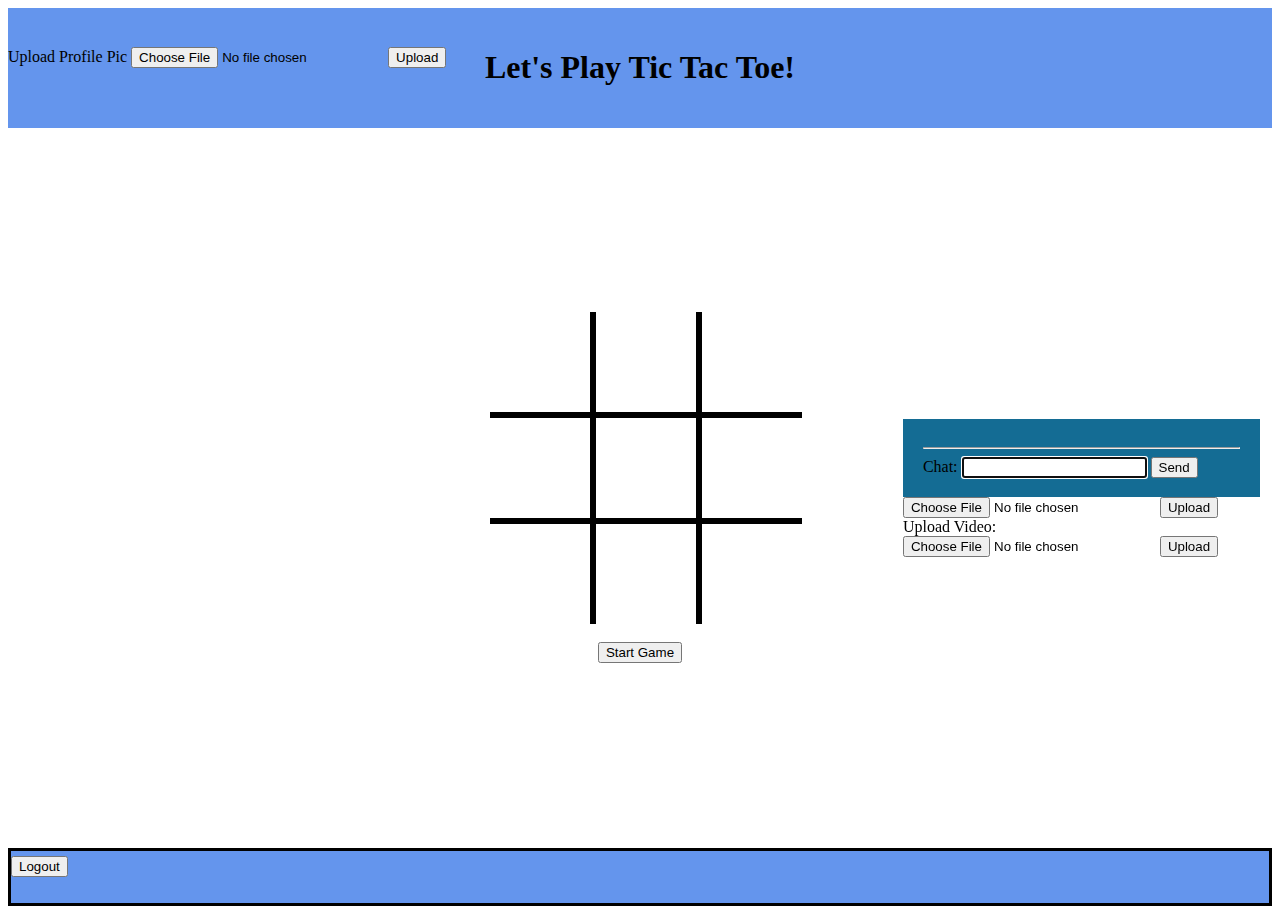
==== templates/home.html @ 2c979c54 "changes" ====
<!DOCTYPE html>
<html lang="en">
  <head>
    <meta charset="UTF-8" />
    <meta name="viewport" content="width=device-width, initial-scale=1.0" />
    <title>Tic Tac Toe</title>
    <link rel="stylesheet" href="/static/home.css" />
  </head>
  <body onload="display();welcome();">
    <div class ="header" > 
      <div>
      <form class="profPic" id="image-upload-form" action="/upload-image" method="post" enctype="multipart/form-data" onclick="profPic()">
        <label for="profPic">Upload Profile Pic</label>
        <input id="profPic" type="file" name="profPic" accept="image/jpeg, image/png">
        <input type="submit" value="Upload">
      </form>
    </div>
      <h1>Let's Play Tic Tac Toe!</h1>
    </div>
    
    <div class="main">
      <div class="col">

      </div>  
      <div class="col">
      <div class="grid-holder">
      <div class="grid">
        <div id="block1" class="square" onclick="blockSelect('1')"></div>
        <div id="block2" class="square" onclick="blockSelect('2')" ></div>
        <div id="block3" class="square" onclick="blockSelect('3')"></div>
        <div id="block4" class="square" onclick="blockSelect('4')"></div>
        <div id="block5" class="square" onclick="blockSelect('5')"></div>
        <div id="block6" class="square" onclick="blockSelect('6')"></div>
        <div id="block7" class="square" onclick="blockSelect('7')"></div>
        <div id="block8" class="square" onclick="blockSelect('8')"></div>
        <div id="block9" class="square" onclick="blockSelect('9')"></div>
      </div>
      </div>
      <div class="buttonDiv">
        <button id="start-button" onclick="startGame()">Start Game</button>
      </div>
    </div>      
      <div class="col">
        <div class="chat-holder">
          <div class="chat">
            <div id="chat-messages"></div>
            <div class="chat-form">
              <hr />
              <label>
                Chat:
                <input id="chat-text-box" type="text" />
              </label>
              <input id="xsrf" type="hidden" name="xsrf_token" value="{{ xsrf_token }}" />
                <button id="chat-button" onclick="sendChat()">Send</button>
              </p>
            </div>
  
          </div>
          <form action="/upload-image" method="post" enctype="multipart/form-data">
            <input type="file" name="chatImage" accept=".jpg, .jpeg, .png, .gif">
            </label>
            <input type="submit" value="Upload">
          </form>
  
          <form id="video-upload-form" action="/upload-video" method="post" enctype="multipart/form-data">
            <label>
                Upload Video:
            </label>
            <input id="video-input" type="file" name="chatVideo" accept="video/mp4">
            <input type="submit" value="Upload">
        </form>
        </div>

      </div>

    </div>
    <div class="footer">
      <form class="logout"
        action="/logout"
        method="post"
        enctype="application/x-www-form-urlencoded"
      >
        <input type="submit" value="Logout" />
      </form>
      <p id="usernameHolder"></p>
    </div>

    <div class="contents"></div>

    <script src="/static/home.js"></script>
  </body>
</html>
---- static/home.css ----
@charset "UTF-8";
.body {
    margin: 0;
    padding: 0;
    display: flex;
    height: 100vh;
  }


  .html, .body, .header, .main, .footer {
    margin: 0;
    padding: 0;
  }
  
  /* Set full height for HTML and body */
  .html, .body {
    height: 100%;
  }
  
  /* Set full height for main content */
  .main {
    min-height: 80vh;
    background-color: white;
    display: flex;
    align-items: center;
    justify-content: center;
  }

  .col {
    float: left;
    width: 31.333333%;
    height: auto;
    margin: 0 1%;
    justify-content: center;
    align-items: center;
    display: flex;
    flex-direction: column;
  }

  .grid-holder {
    display: flex;
    justify-content: center;
    align-items: center;
    margin-bottom: 30px;
  }

  .buttonDiv {
    display: flex;
    justify-content: center;
    align-items: center;
  }

  .chat-holder {
    position: relative;
    width: 80%;
    margin: 0 auto;
    justify-content: center;
    align-items: center;
    /* display: flex; */
  }

  .chat {
    width: 100%;
    background-color: #146C94;
    padding: 20px;
}

.chat-form {
  height: 30px;
}

#chat-messages {
  height: 90%;
  overflow: scroll;
}

  /* Example styling for header and footer */
  .header {
    background-color: cornflowerblue;
    text-align: center;
    padding: 20px 0;
    align-items: center;
    position: relative;
  }
  .profPic {
    position: absolute;
    left: 0;
    bottom: 50%;
  }

  .logout {
    position: absolute;
    bottom: 50%;
    left: 0;
  }
  
  .footer {
    text-align: center;
    position: relative;
    padding: 10px 0;
    bottom: 0;
    border-style: solid;
    background-color: cornflowerblue;
    display: flex;
  }

  .container {
    min-height: 100vh;
    display: flex;
    flex-direction: column;
    align-items: center;
    justify-content: center;
    background: #eee;
}

.button {
    outline: none;
    border: 4px solid green;
    padding: 10px 20px;
    font-size: 1rem;
    font-weight: bold;
    background: none;
    transition: all 0.2s ease-in-out;
  }
  
  button:hover {
    cursor: pointer;
    background: green;
    color: white;
  }

  .grid {
    display: grid;
    width: 300px;
    height: 300px;
    grid-template-columns: auto auto auto;
  }
  .square {
    display: flex;
    width: 100px;
    height: 100px;
    align-items: center;
    justify-content: center;
    font-size: 3rem;
    font-weight: bold;
    border: 3px solid black;
    transition: background 0.2s ease-in-out;
  }
  
  .block:hover {
    cursor: pointer;
    background: #0ff30f;
  }

#block1, #block2, #block3 {border-top: none;}

#block1, #block4, #block7 {border-left: none;}

#block7, #block8, #block9 {border-bottom: none;}

#block3, #block6, #block9 {border-right: none;}
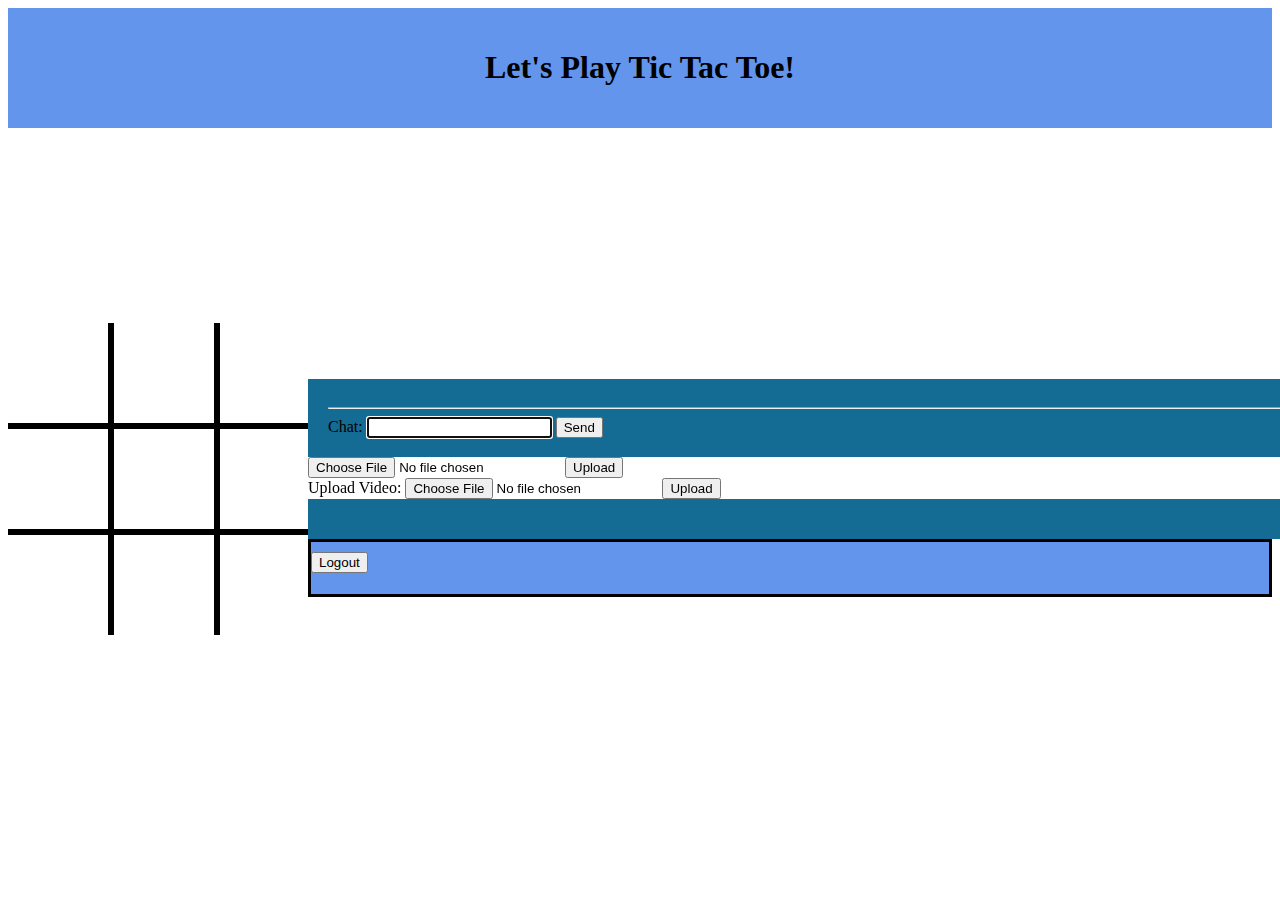
==== commit 8d0de0ab: "Merge branch 'main' of https://github.com/mjliao82/CSE312_Project" ====
--- a/templates/home.html
+++ b/templates/home.html
@@ -7,75 +7,63 @@
     <link rel="stylesheet" href="/static/home.css" />
   </head>
   <body onload="display();welcome();">
-    <div class ="header" > 
-      <div>
-      <form class="profPic" id="image-upload-form" action="/upload-image" method="post" enctype="multipart/form-data" onclick="profPic()">
-        <label for="profPic">Upload Profile Pic</label>
-        <input id="profPic" type="file" name="profPic" accept="image/jpeg, image/png">
-        <input type="submit" value="Upload">
-      </form>
+    <div class = "header"> 
+      <h1>Let's Play Tic Tac Toe!</h1>
+
     </div>
-      <h1>Let's Play Tic Tac Toe!</h1>
-    </div>
-    
     <div class="main">
-      <div class="col">
-
-      </div>  
-      <div class="col">
       <div class="grid-holder">
       <div class="grid">
-        <div id="block1" class="square" onclick="blockSelect('1')"></div>
-        <div id="block2" class="square" onclick="blockSelect('2')" ></div>
-        <div id="block3" class="square" onclick="blockSelect('3')"></div>
-        <div id="block4" class="square" onclick="blockSelect('4')"></div>
-        <div id="block5" class="square" onclick="blockSelect('5')"></div>
-        <div id="block6" class="square" onclick="blockSelect('6')"></div>
-        <div id="block7" class="square" onclick="blockSelect('7')"></div>
-        <div id="block8" class="square" onclick="blockSelect('8')"></div>
-        <div id="block9" class="square" onclick="blockSelect('9')"></div>
+        <div id="block1" class="square"></div>
+        <div id="block2" class="square"></div>
+        <div id="block3" class="square"></div>
+        <div id="block4" class="square"></div>
+        <div id="block5" class="square"></div>
+        <div id="block6" class="square"></div>
+        <div id="block7" class="square"></div>
+        <div id="block8" class="square"></div>
+        <div id="block9" class="square"></div>
       </div>
       </div>
-      <div class="buttonDiv">
-        <button id="start-button" onclick="startGame()">Start Game</button>
+      
+      <div class="chat-holder">
+        <div class="chat">
+          <div id="chat-messages"></div>
+          <div class="chat-form">
+            <hr />
+            <label>
+              Chat:
+              <input id="chat-text-box" type="text" />
+            </label>
+            <input id="xsrf" type="hidden" name="xsrf_token" value="{{ xsrf_token }}" />
+              <button id="chat-button" onclick="sendChat()">Send</button>
+            </p>
+          </div>
+
+        </div>
+        <form action="/upload-image" method="post" enctype="multipart/form-data">
+          <input type="file" name="chatImage" accept=".jpg, .jpeg, .png, .gif">
+          </label>
+          <input type="submit" value="Upload">
+        </form>
+
+        <form id="video-upload-form" action="/upload-video" method="post" enctype="multipart/form-data">
+          <label>
+              Upload Video:
+          </label>
+          <input id="video-input" type="file" name="chatVideo" accept="video/mp4">
+          <input type="submit" value="Upload">
+      </form>
+      <div class="chat">
+        <div id="chat-messages2"></div>
       </div>
-    </div>      
-      <div class="col">
-        <div class="chat-holder">
-          <div class="chat">
-            <div id="chat-messages"></div>
-            <div class="chat-form">
-              <hr />
-              <label>
-                Chat:
-                <input id="chat-text-box" type="text" />
-              </label>
-              <input id="xsrf" type="hidden" name="xsrf_token" value="{{ xsrf_token }}" />
-                <button id="chat-button" onclick="sendChat()">Send</button>
-              </p>
-            </div>
-  
-          </div>
-          <form action="/upload-image" method="post" enctype="multipart/form-data">
-            <input type="file" name="chatImage" accept=".jpg, .jpeg, .png, .gif">
-            </label>
-            <input type="submit" value="Upload">
-          </form>
-  
-          <form id="video-upload-form" action="/upload-video" method="post" enctype="multipart/form-data">
-            <label>
-                Upload Video:
-            </label>
-            <input id="video-input" type="file" name="chatVideo" accept="video/mp4">
-            <input type="submit" value="Upload">
-        </form>
-        </div>
-
+      <!-- <div>
+        <p id="OnlineUsers"></p>
       </div>
-
-    </div>
+      </div>
+    </div> -->
     <div class="footer">
-      <form class="logout"
+      <form
         action="/logout"
         method="post"
         enctype="application/x-www-form-urlencoded"
@@ -85,7 +73,11 @@
       <p id="usernameHolder"></p>
     </div>
 
-    <div class="contents"></div>
+    <div class="contents">
+
+    <script src="https://cdn.socket.io/4.4.1/socket.io.min.js"></script>
+
+
 
     <script src="/static/home.js"></script>
   </body>
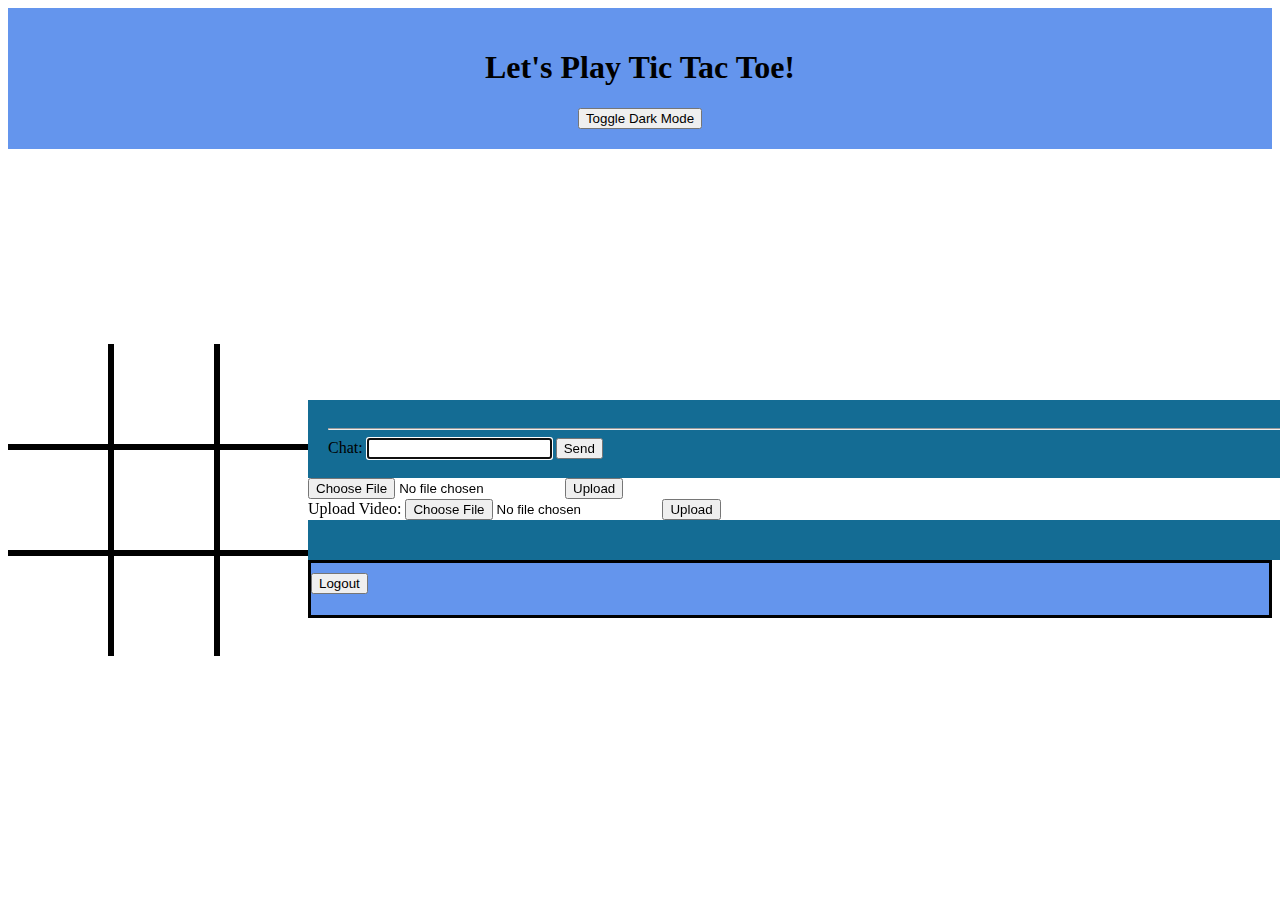
==== commit 2dab303d: "dark mode feature" ====
--- a/templates/home.html
+++ b/templates/home.html
@@ -9,6 +9,7 @@
   <body onload="display();welcome();">
     <div class = "header"> 
       <h1>Let's Play Tic Tac Toe!</h1>
+      <button id="theme-toggle">Toggle Dark Mode</button>
 
     </div>
     <div class="main">
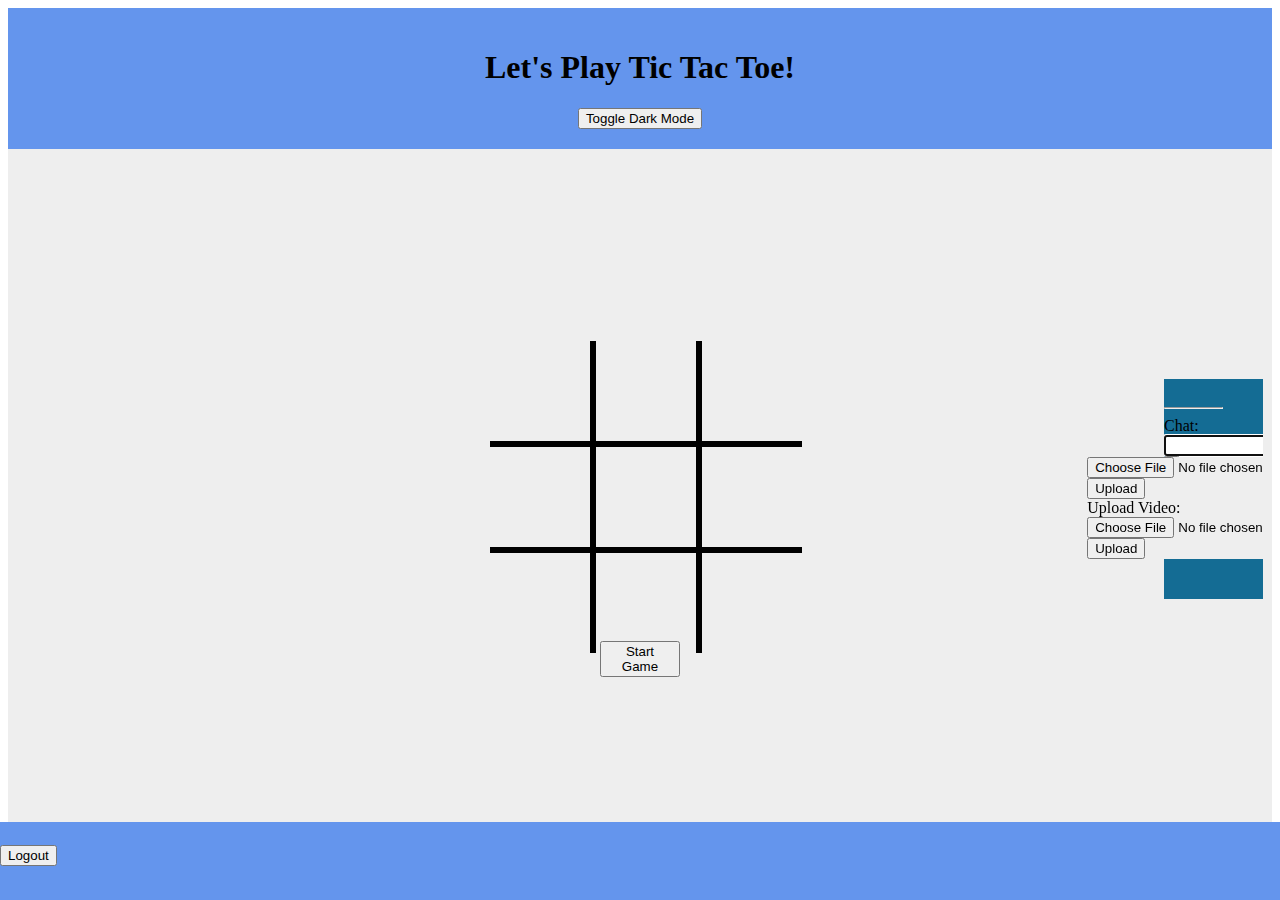
==== commit 988dc831: "Tic Tac Toe" ====
--- a/templates/home.html
+++ b/templates/home.html
@@ -13,51 +13,61 @@
 
     </div>
     <div class="main">
-      <div class="grid-holder">
-      <div class="grid">
-        <div id="block1" class="square"></div>
-        <div id="block2" class="square"></div>
-        <div id="block3" class="square"></div>
-        <div id="block4" class="square"></div>
-        <div id="block5" class="square"></div>
-        <div id="block6" class="square"></div>
-        <div id="block7" class="square"></div>
-        <div id="block8" class="square"></div>
-        <div id="block9" class="square"></div>
+      <div class="col"></div>
+
+      <div class="col">
+        <div class="grid-holder">
+          <div class="grid">
+            <div id="block1" class="square" onClick="blockSelect(1)"> <h1 class="x">X</h1> <h1 class="o">O</h1> </div>
+            <div id="block2" class="square" onclick="blockSelect(2)"> <h1 class="x">X</h1> <h1 class="o">O</h1> </div>
+            <div id="block3" class="square" onclick="blockSelect(3)"> <h1 class="x">X</h1> <h1 class="o">O</h1> </div>
+            <div id="block4" class="square" onclick="blockSelect(4)"> <h1 class="x">X</h1> <h1 class="o">O</h1> </div>
+            <div id="block5" class="square" onclick="blockSelect(5)"> <h1 class="x">X</h1> <h1 class="o">O</h1> </div>
+            <div id="block6" class="square" onclick="blockSelect(6)"> <h1 class="x">X</h1> <h1 class="o">O</h1> </div>
+            <div id="block7" class="square" onclick="blockSelect(7)"> <h1 class="x">X</h1> <h1 class="o">O</h1> </div>
+            <div id="block8" class="square" onclick="blockSelect(8)"> <h1 class="x">X</h1> <h1 class="o">O</h1> </div>
+            <div id="block9" class="square" onclick="blockSelect(9)"> <h1 class="x">X</h1> <h1 class="o">O</h1> </div>
+          </div>
+          </div>
+            <button onclick="new_game()">Start Game</button>  
+      </div>
+
+      <div class="col">
+        <div class="chat-holder">
+          <div class="chat">
+            <div id="chat-messages"></div>
+            <div class="chat-form">
+              <hr />
+              <label>
+                Chat:
+                <input id="chat-text-box" type="text" />
+              </label>
+              <input id="xsrf" type="hidden" name="xsrf_token" value="{{ xsrf_token }}" />
+                <button id="chat-button" onclick="sendChat()">Send</button>
+              </p>
+            </div>
+  
+          </div>
+          <form action="/upload-image" method="post" enctype="multipart/form-data">
+            <input type="file" name="chatImage" accept=".jpg, .jpeg, .png, .gif">
+            </label>
+            <input type="submit" value="Upload">
+          </form>
+  
+          <form id="video-upload-form" action="/upload-video" method="post" enctype="multipart/form-data">
+            <label>
+                Upload Video:
+            </label>
+            <input id="video-input" type="file" name="chatVideo" accept="video/mp4">
+            <input type="submit" value="Upload">
+        </form>
+        <div class="chat">
+          <div id="chat-messages2"></div>
+        </div>
+
       </div>
       </div>
-      
-      <div class="chat-holder">
-        <div class="chat">
-          <div id="chat-messages"></div>
-          <div class="chat-form">
-            <hr />
-            <label>
-              Chat:
-              <input id="chat-text-box" type="text" />
-            </label>
-            <input id="xsrf" type="hidden" name="xsrf_token" value="{{ xsrf_token }}" />
-              <button id="chat-button" onclick="sendChat()">Send</button>
-            </p>
-          </div>
 
-        </div>
-        <form action="/upload-image" method="post" enctype="multipart/form-data">
-          <input type="file" name="chatImage" accept=".jpg, .jpeg, .png, .gif">
-          </label>
-          <input type="submit" value="Upload">
-        </form>
-
-        <form id="video-upload-form" action="/upload-video" method="post" enctype="multipart/form-data">
-          <label>
-              Upload Video:
-          </label>
-          <input id="video-input" type="file" name="chatVideo" accept="video/mp4">
-          <input type="submit" value="Upload">
-      </form>
-      <div class="chat">
-        <div id="chat-messages2"></div>
-      </div>
       <!-- <div>
         <p id="OnlineUsers"></p>
       </div>
--- a/static/home.css
+++ b/static/home.css
@@ -1,121 +1,159 @@
 @charset "UTF-8";
+
+
+:root {
+  /* Light mode colors */
+  --background-color: #eee; 
+  --text-color: black;
+  --header-bg-color: cornflowerblue;
+  --footer-bg-color: cornflowerblue;
+  --footer-border-color: cornflowerblue;
+  --button-border-color: green;
+  --chat-bg-color: #146C94;
+  --block-hover-bg-color: #0ff30f;
+}
+
+[data-theme="dark"] {
+  /* Dark mode colors */
+  --background-color: #333;
+  --text-color: #ccc;
+  --header-bg-color: #222;
+  --footer-bg-color: #222;
+  --footer-border-color: #444;
+  --button-border-color: darkgreen;
+  --chat-bg-color: #0a4a6f;
+  --block-hover-bg-color: darkgreen;
+}
+
+.main {
+  background: var(--background-color);
+}
+
+.body, .container {
+  background: var(--background-color);
+}
+
+.html, .body, .header, .main, .footer, .button, .square, .chat {
+  color: var(--text-color);
+}
+
+.header, .footer {
+  background-color: var(--header-bg-color);
+}
+
+.footer {
+  border-color: var(--footer-border-color);
+}
+
+.button {
+  border-color: var(--button-border-color);
+}
+
+.button:hover {
+  background: var(--button-border-color);
+}
+
+.chat {
+  background-color: var(--chat-bg-color);
+}
+
+.block:hover {
+  background: var(--block-hover-bg-color);
+}
+
 .body {
     margin: 0;
     padding: 0;
     display: flex;
     height: 100vh;
-  }
-
-
-  .html, .body, .header, .main, .footer {
-    margin: 0;
-    padding: 0;
-  }
-  
-  /* Set full height for HTML and body */
-  .html, .body {
-    height: 100%;
-  }
-  
-  /* Set full height for main content */
-  .main {
-    min-height: 80vh;
-    background-color: white;
-    display: flex;
-    align-items: center;
-    justify-content: center;
-  }
-
-  .col {
-    float: left;
-    width: 31.333333%;
-    height: auto;
-    margin: 0 1%;
-    justify-content: center;
-    align-items: center;
-    display: flex;
-    flex-direction: column;
-  }
-
-  .grid-holder {
-    display: flex;
-    justify-content: center;
-    align-items: center;
-    margin-bottom: 30px;
-  }
-
-  .buttonDiv {
-    display: flex;
-    justify-content: center;
-    align-items: center;
-  }
-
-  .chat-holder {
-    position: relative;
-    width: 80%;
-    margin: 0 auto;
-    justify-content: center;
-    align-items: center;
-    /* display: flex; */
-  }
-
-  .chat {
-    width: 100%;
-    background-color: #146C94;
-    padding: 20px;
-}
-
-.chat-form {
-  height: 30px;
-}
-
-#chat-messages {
-  height: 90%;
-  overflow: scroll;
-}
-
-  /* Example styling for header and footer */
-  .header {
-    background-color: cornflowerblue;
-    text-align: center;
-    padding: 20px 0;
-    align-items: center;
-    position: relative;
-  }
-  .profPic {
-    position: absolute;
-    left: 0;
-    bottom: 50%;
-  }
-
-  .logout {
-    position: absolute;
-    bottom: 50%;
-    left: 0;
-  }
-  
-  .footer {
-    text-align: center;
-    position: relative;
-    padding: 10px 0;
-    bottom: 0;
-    border-style: solid;
-    background-color: cornflowerblue;
-    display: flex;
-  }
-
-  .container {
-    min-height: 100vh;
-    display: flex;
-    flex-direction: column;
-    align-items: center;
-    justify-content: center;
-    background: #eee;
+}
+
+
+.html, .body, .header, .main, .footer {
+  margin: 0;
+  padding: 0;
+}
+
+/* Set full height for HTML and body */
+.html, .body {
+  height: 100%;
+}
+
+/* Set full height for main content */
+.main {
+  min-height: 80vh;
+  /*background-color: white;*/
+  display: flex;
+  align-items: center;
+  justify-content: center;
+}
+
+.col {
+  width: 31.3%;
+  height: auto;
+  justify-content: center;
+  /* align-items: stretch; */
+  display: flex;
+  flex-direction: column;
+}
+
+.col button {
+  width: 20%;
+  margin: 0 auto;
+}
+
+.grid-holder {
+  display: flex;
+  justify-content: center;
+  align-items: center;
+}
+
+.chat-holder {
+  width: 10%;
+  margin-left: auto;
+  justify-content: center;
+  align-items: center;
+  flex: 1;
+  display: flex;
+  flex-direction: column;
+  padding-bottom: 10%;
+}
+
+.square .x, .square .o {
+  display: none;
+}
+
+.header {
+  /*background-color: cornflowerblue;*/
+  text-align: center;
+  padding: 20px 0;
+  align-items: center;
+}
+
+.footer {
+  text-align: center;
+  padding: 20px 0;
+  position: absolute;
+  bottom: 0;
+  border-style: solid;
+  /*border-color: cornflowerblue;*/
+  display: flex;
+  width: 100%;
+
+}
+
+.container {
+  min-height: 100vh;
+  display: flex;
+  flex-direction: column;
+  align-items: center;
+  justify-content: center;
+  /*background: #eee;*/
 }
 
 .button {
     outline: none;
-    border: 4px solid green;
+    /*border: 4px solid green;*/
     padding: 10px 20px;
     font-size: 1rem;
     font-weight: bold;
@@ -125,8 +163,8 @@
   
   button:hover {
     cursor: pointer;
-    background: green;
-    color: white;
+    /*background: green;*/
+    /*color: white;*/
   }
 
   .grid {
@@ -149,8 +187,30 @@
   
   .block:hover {
     cursor: pointer;
-    background: #0ff30f;
-  }
+    /*background: #0ff30f;*/
+  }
+
+.chat {
+    width: 150%;
+    /*background-color: #146C94;*/
+    padding: 20px;
+    flex:1;
+    overflow: auto;
+}
+
+.chat-form {
+    height: 30px;
+}
+
+#chat-messages {
+    max-height: 300px;
+    height: 90%;
+    overflow: scroll;
+}
+#chat-messages2 {
+  height: 55%;
+  overflow: scroll;
+}
 
 #block1, #block2, #block3 {border-top: none;}
 
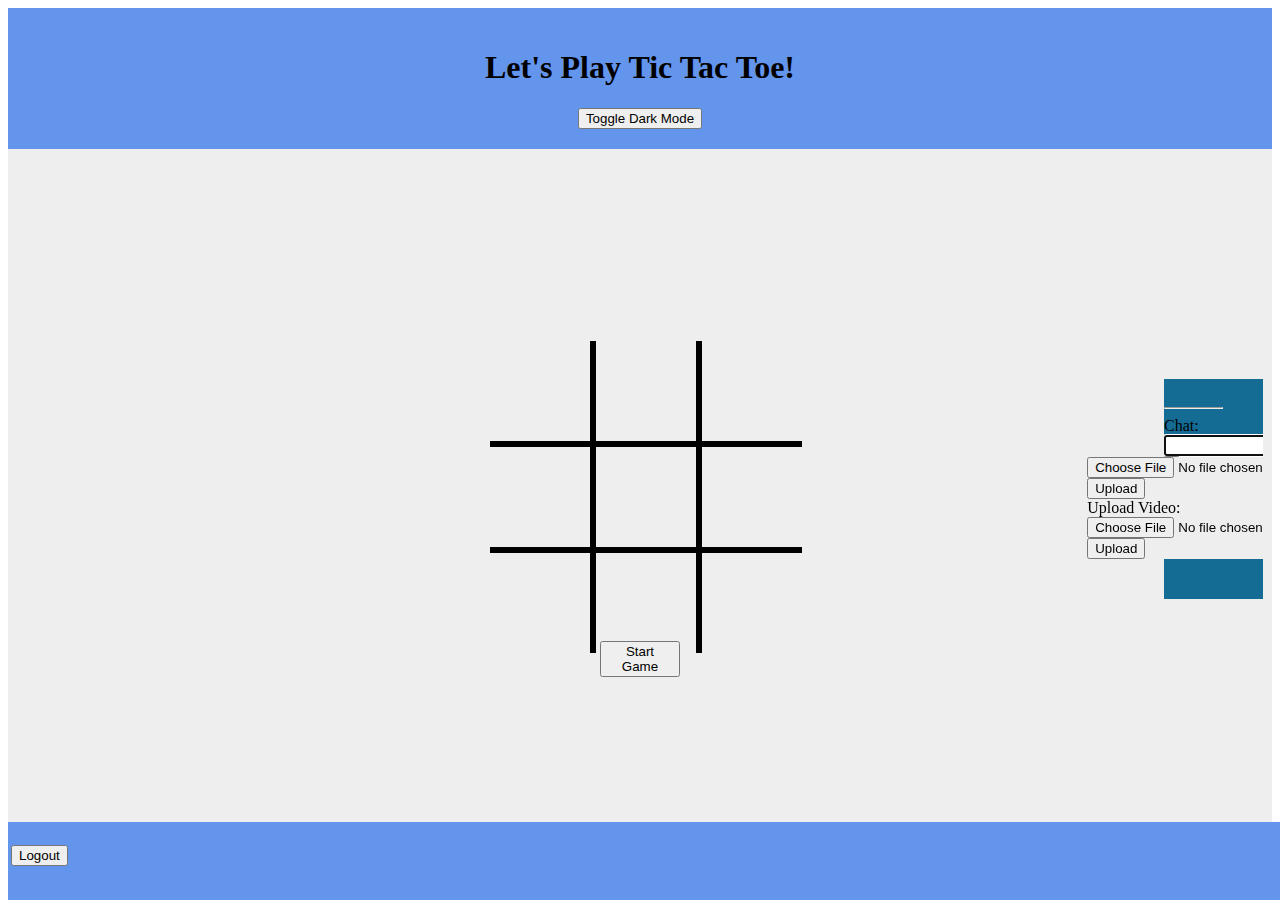
==== commit 65903045: "userlist back" ====
--- a/templates/home.html
+++ b/templates/home.html
@@ -68,11 +68,11 @@
       </div>
       </div>
 
-      <!-- <div>
+      <div>
         <p id="OnlineUsers"></p>
       </div>
       </div>
-    </div> -->
+    </div>
     <div class="footer">
       <form
         action="/logout"
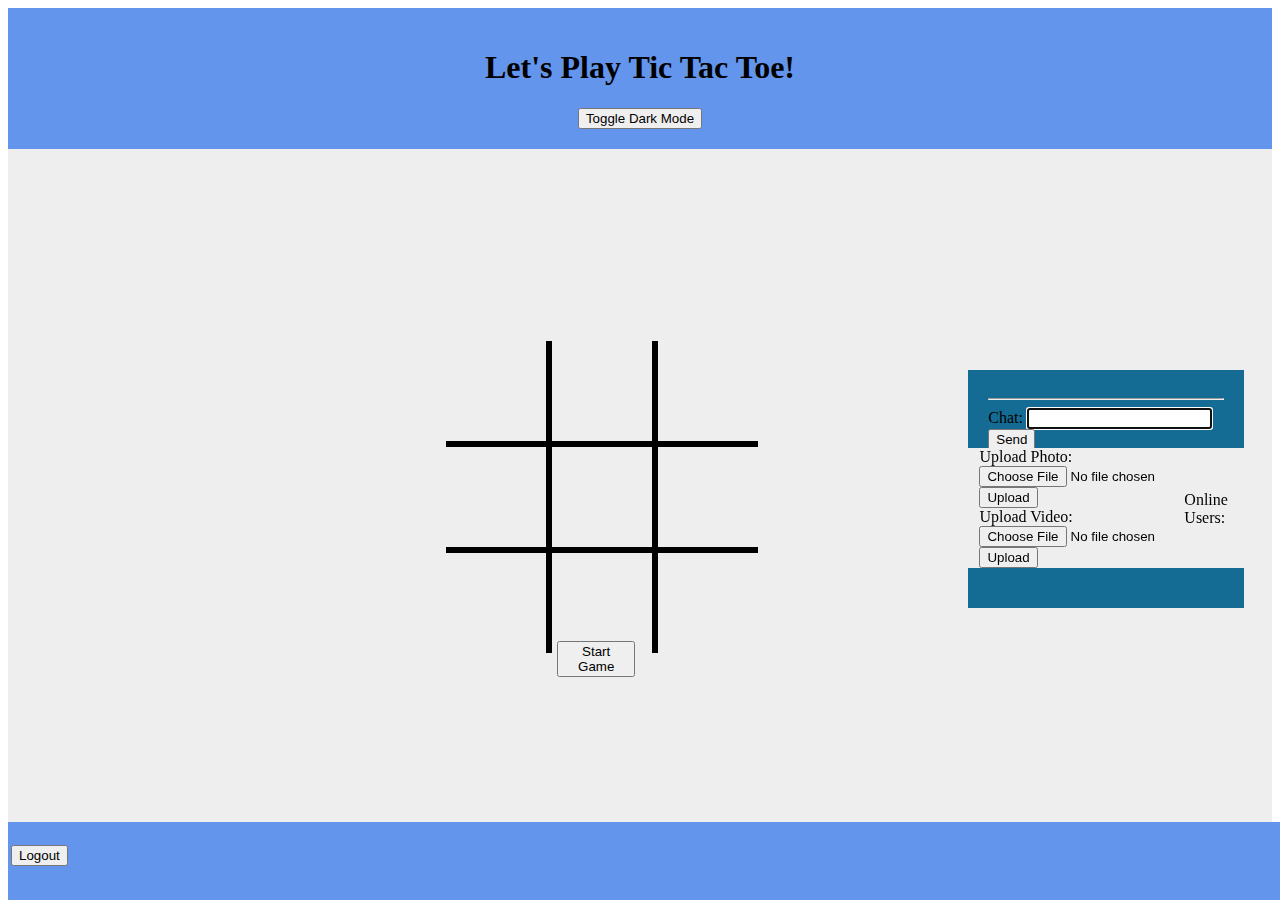
==== commit 69ec3218: "front end updates" ====
--- a/templates/home.html
+++ b/templates/home.html
@@ -49,8 +49,10 @@
   
           </div>
           <form action="/upload-image" method="post" enctype="multipart/form-data">
+          </label>
+                Upload Photo:
+          </label> 
             <input type="file" name="chatImage" accept=".jpg, .jpeg, .png, .gif">
-            </label>
             <input type="submit" value="Upload">
           </form>
   
@@ -69,10 +71,13 @@
       </div>
 
       <div>
+        <p> Online Users: </p>
         <p id="OnlineUsers"></p>
       </div>
       </div>
     </div>
+
+
     <div class="footer">
       <form
         action="/logout"
--- a/static/home.css
+++ b/static/home.css
@@ -109,7 +109,7 @@
 }
 
 .chat-holder {
-  width: 10%;
+  width: 40%;
   margin-left: auto;
   justify-content: center;
   align-items: center;
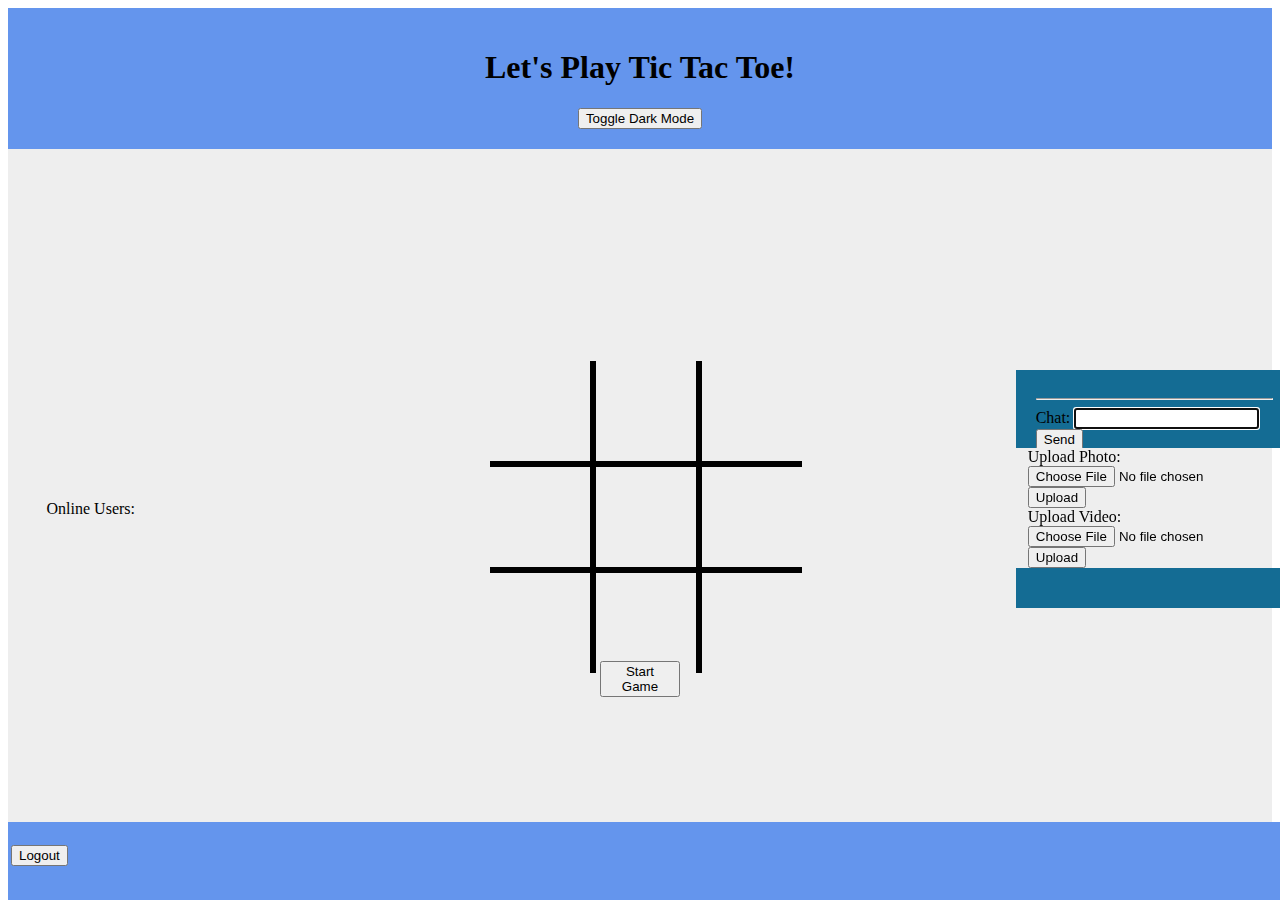
==== commit 3302cc85: "Tic Tac Toe updates" ====
--- a/templates/home.html
+++ b/templates/home.html
@@ -13,9 +13,15 @@
 
     </div>
     <div class="main">
-      <div class="col"></div>
+      <div class="col">
+        <div>
+          <p> Online Users: </p>
+          <p id="OnlineUsers"></p>
+        </div>
+      </div>
 
       <div class="col">
+        <h2 id="popUpText" class="popUpText"></h2>
         <div class="grid-holder">
           <div class="grid">
             <div id="block1" class="square" onClick="blockSelect(1)"> <h1 class="x">X</h1> <h1 class="o">O</h1> </div>
@@ -29,7 +35,7 @@
             <div id="block9" class="square" onclick="blockSelect(9)"> <h1 class="x">X</h1> <h1 class="o">O</h1> </div>
           </div>
           </div>
-            <button onclick="new_game()">Start Game</button>  
+            <button id = "StartButton" onclick="new_game()">Start Game</button>  
       </div>
 
       <div class="col">
@@ -70,10 +76,7 @@
       </div>
       </div>
 
-      <div>
-        <p> Online Users: </p>
-        <p id="OnlineUsers"></p>
-      </div>
+
       </div>
     </div>
 
--- a/static/home.css
+++ b/static/home.css
@@ -122,6 +122,9 @@
 .square .x, .square .o {
   display: none;
 }
+.popUpText {
+  text-align: center;
+}
 
 .header {
   /*background-color: cornflowerblue;*/
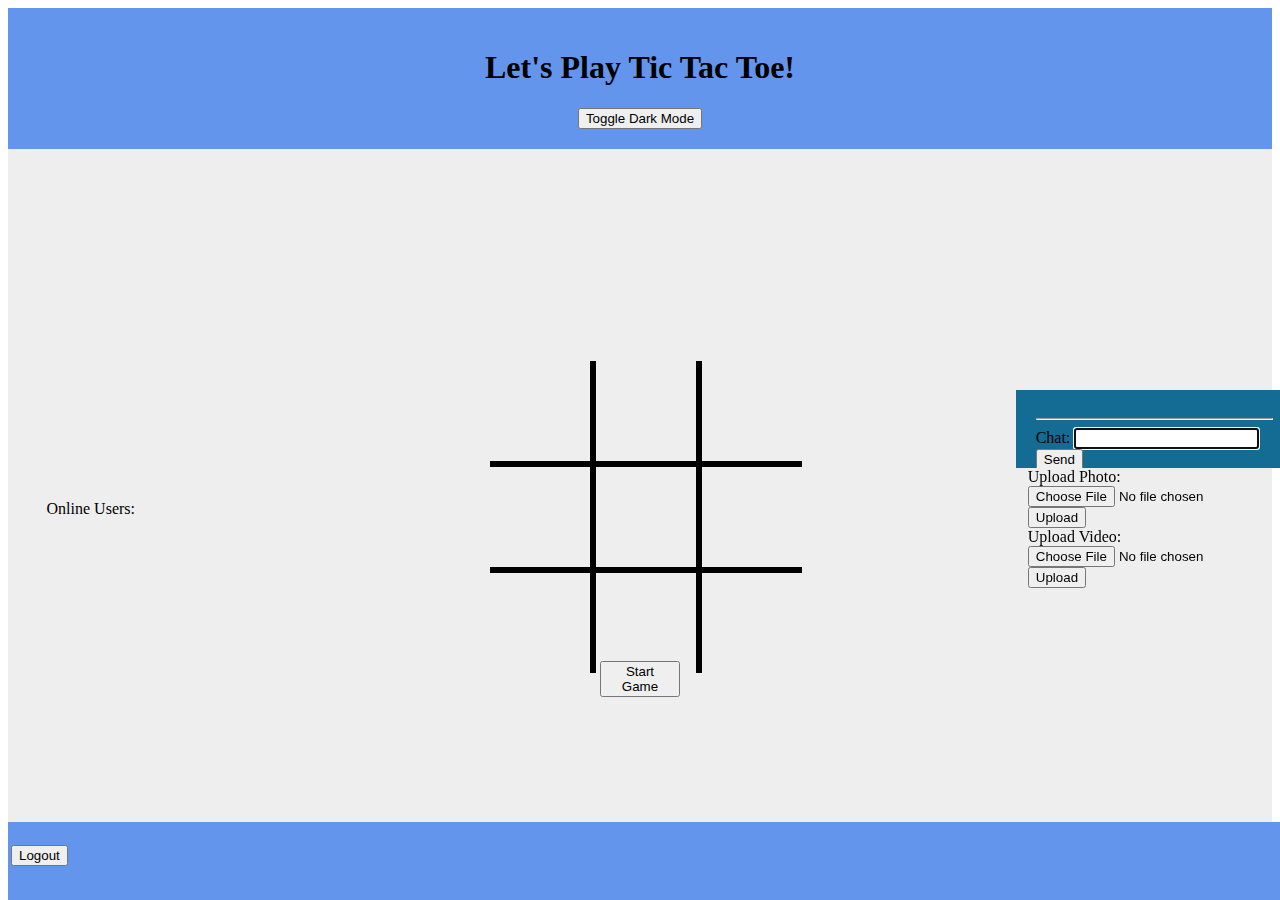
==== commit 8635374b: "removed second chat box" ====
--- a/templates/home.html
+++ b/templates/home.html
@@ -69,10 +69,6 @@
             <input id="video-input" type="file" name="chatVideo" accept="video/mp4">
             <input type="submit" value="Upload">
         </form>
-        <div class="chat">
-          <div id="chat-messages2"></div>
-        </div>
-
       </div>
       </div>
 
@@ -91,13 +87,8 @@
       </form>
       <p id="usernameHolder"></p>
     </div>
-
     <div class="contents">
-
     <script src="https://cdn.socket.io/4.4.1/socket.io.min.js"></script>
-
-
-
     <script src="/static/home.js"></script>
   </body>
 </html>
